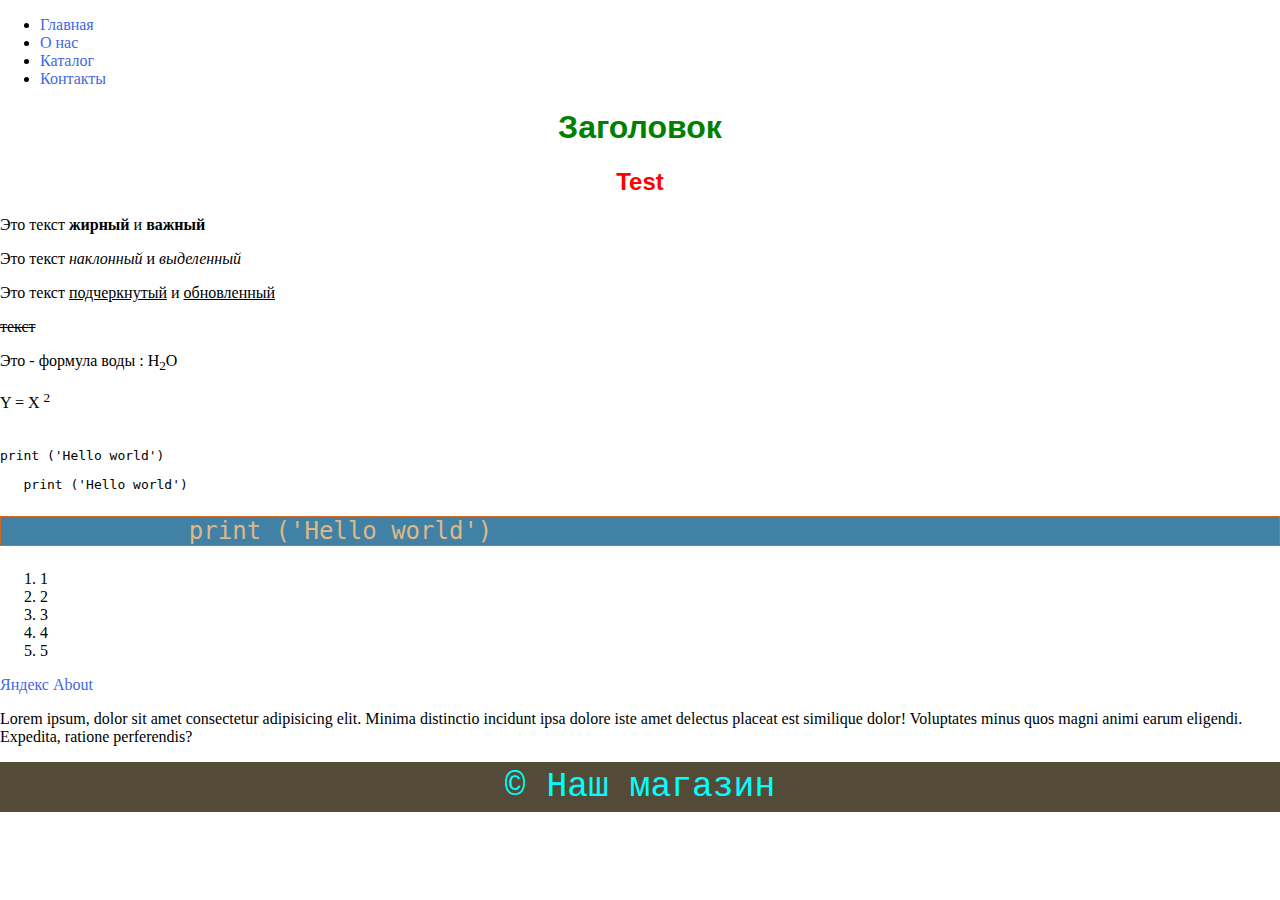
==== index.html @ aafc3afe "initial commit" ====
<!DOCTYPE html>
<html lang="en">

<head>
    <meta charset="UTF-8">
    <meta name="viewport" content="width=device-width, initial-scale=1.0">
    <link rel="stylesheet" href="css/style.css" />
    <title>заголовок страницы</title>
</head>

<body>
    <header>
        <!-- шапка сайта -->
        <ul>
            <li><a href="/">Главная</a></li>
            <li><a href="About.html">О нас</a></li>
            <li><a href="Catalog.html">Каталог</a></li>
            <li><a href="Contacts.html">Контакты</a></li>
        </ul>
    </header>
    <main>
        <main>
            <h1 id="alt">Заголовок</h1>
            <h2 id="alt">Test</h2>
            <p>Это текст <b>жирный</b> и <strong>важный</strong></p>
            <!-- б для человека б, стронг для машины и поиска сеошников -->
            <p>Это текст <i>наклонный</i> и <em>выделенный</em></p>
            <p> Это текст <u>подчеркнутый</u> и <ins>обновленный</ins></p>
            <p><s>текст</s></p>
            <p>Это - формула воды : H<sub>2</sub>O</p>
            <p>Y = X <sup>2</sup></p>
            <br />
            <code>print ('Hello world')</code>
            <pre>   print ('Hello world')</pre>
            <code><pre>             print ('Hello world')</pre></code>
            <ol>
                <li>1</li>
                <li>2</li>
                <li>3</li>
                <li>4</li>
                <li>5</li>
            </ol>
            <a href="https://yandex.ru" target="_blank">Яндекс</a>
            <a href="About.html">About</a>
            <p>Lorem ipsum, dolor sit amet consectetur adipisicing elit. Minima distinctio incidunt ipsa dolore iste
                amet delectus placeat est similique dolor! Voluptates minus quos magni animi earum eligendi. Expedita,
                ratione perferendis?
            </p>
        </main>
        <footer>
            <!-- Подвал сайта -->
            &copy; Наш магазин
        </footer>
</body>

</html>
---- css/style.css ----
footer{
    margin-top: 10px; /*отступ поля*/
    background: rgb(83, 74, 56);   /*цвет поля*/
    line-height: 50px;  /*размер поля*/
    text-align: center;   /*центрируем*/
    color: aqua;  /*цвет букв*/
    font-family: 'Courier New', Courier, monospace; /*выбранные шрифты*/
    font-size: 26pt;/*размер букв*/
}

body {margin: 0;}
h1{
    color: blue;
    text-align: center;
    font-family: 'Lucida Sans', 'Lucida Sans Regular', 'Lucida Grande', 'Lucida Sans Unicode', Geneva, Verdana, sans-serif;
}
h2{
    color: blueviolet;
    text-align: center;
    font-family: 'Lucida Sans', 'Lucida Sans Regular', 'Lucida Grande', 'Lucida Sans Unicode', Geneva, Verdana, sans-serif;
}

fieldset{
    margin-left: auto;
    margin-right: auto;
    width: 50%;
    padding: 20px;
    background: #dac5c5;
    color: blue;
    border-radius: 2%;
}

input[type= "submit"] {
    margin-top: 10px;
    margin-left: auto;
    margin-right: auto;
    display: flex;
    background: #dac5c5;
    border-radius: 10%;
    
}

input[type="text"],
input[type="tel"],
input[type="email"]{
    color: brown;
    border: 3px solid #4181a5;
    margin-bottom: 5px;
}

select{
    margin-top: 10px;
    margin-bottom: 10px;
    border: 3px solid #4181a5;
    color: red;
}

textarea{
    border: 3px solid #4181a5;
    border-radius: 2%;
}

#alt {color: red;}
h1#alt {color: green;}

code pre {
    background-color: #4181a5;
    border:  solid 1px chocolate;
     font-size: 18pt;
     color: burlywood;
}

/* сестринский селектор,применяется для первого абзаца */
h3+p {font-style: italic;}  
/* если поставить вместо + тильду ~ , то применяется ко всем абзацам после заголовка*/

a {
    text-decoration: none;
}

a:link {color: royalblue;}
a:active {
    color: red;
}

a:visited {
    color: royalblue;
}

a:hover {color: green;
background: yellow;}

.mail::before {
    content: '\2709';
}
.mail::after {content: '\2709' ;}
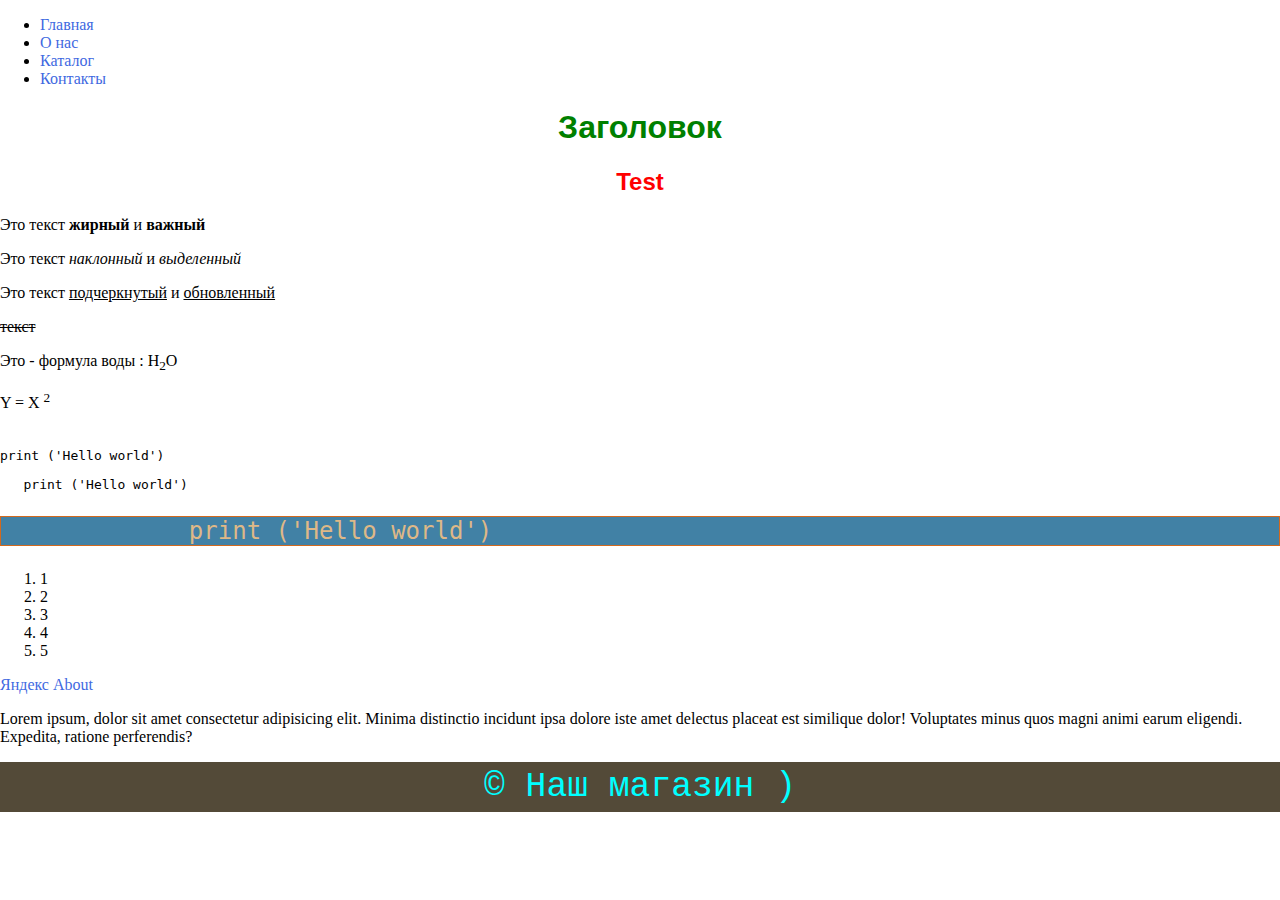
==== commit 87c3de31: "Пше" ====
--- a/index.html
+++ b/index.html
@@ -49,7 +49,7 @@
         </main>
         <footer>
             <!-- Подвал сайта -->
-            &copy; Наш магазин
+            &copy; Наш магазин )
         </footer>
 </body>
 
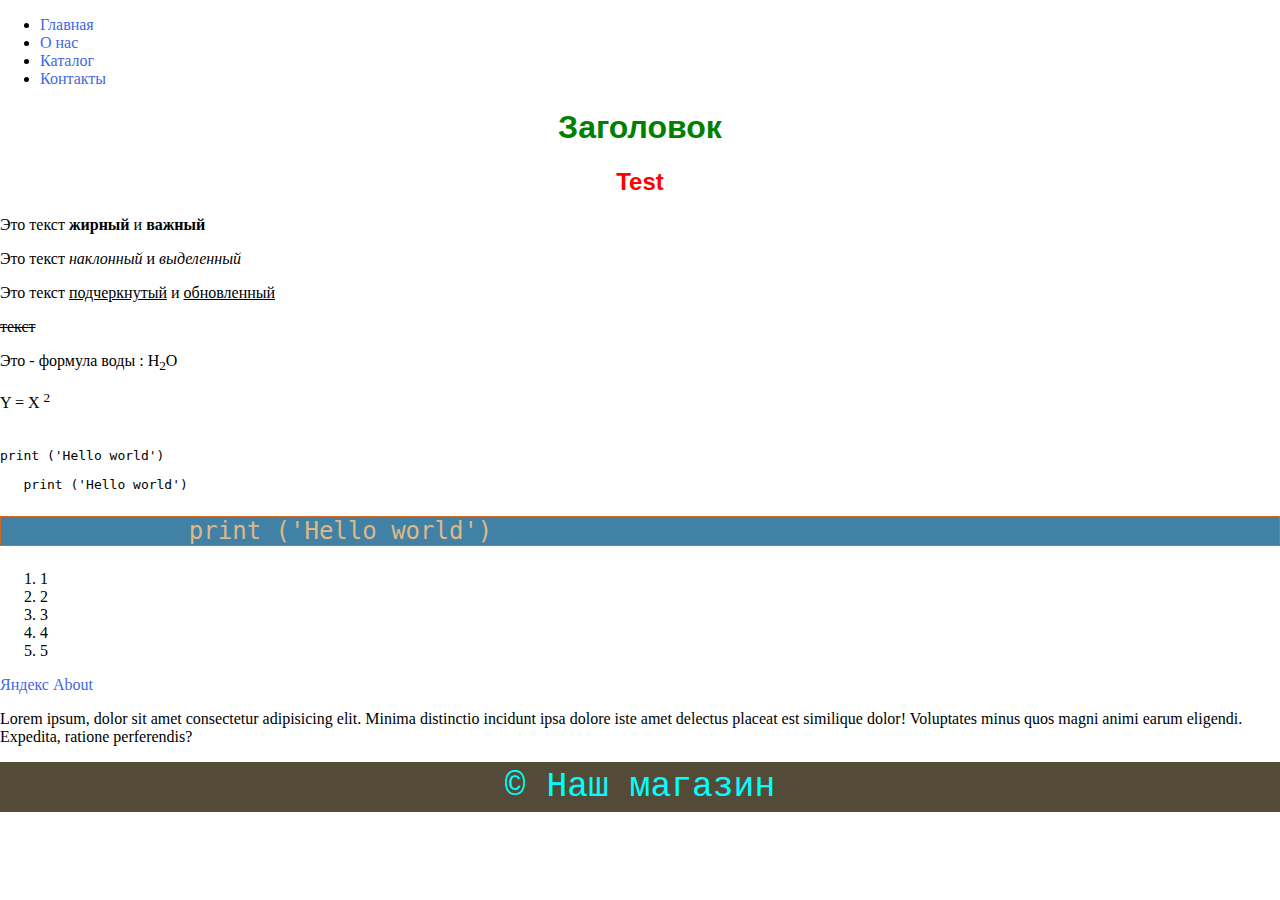
==== commit bcacc194: "new" ====
--- a/index.html
+++ b/index.html
@@ -49,7 +49,7 @@
         </main>
         <footer>
             <!-- Подвал сайта -->
-            &copy; Наш магазин )
+            &copy; Наш магазин 
         </footer>
 </body>
 
